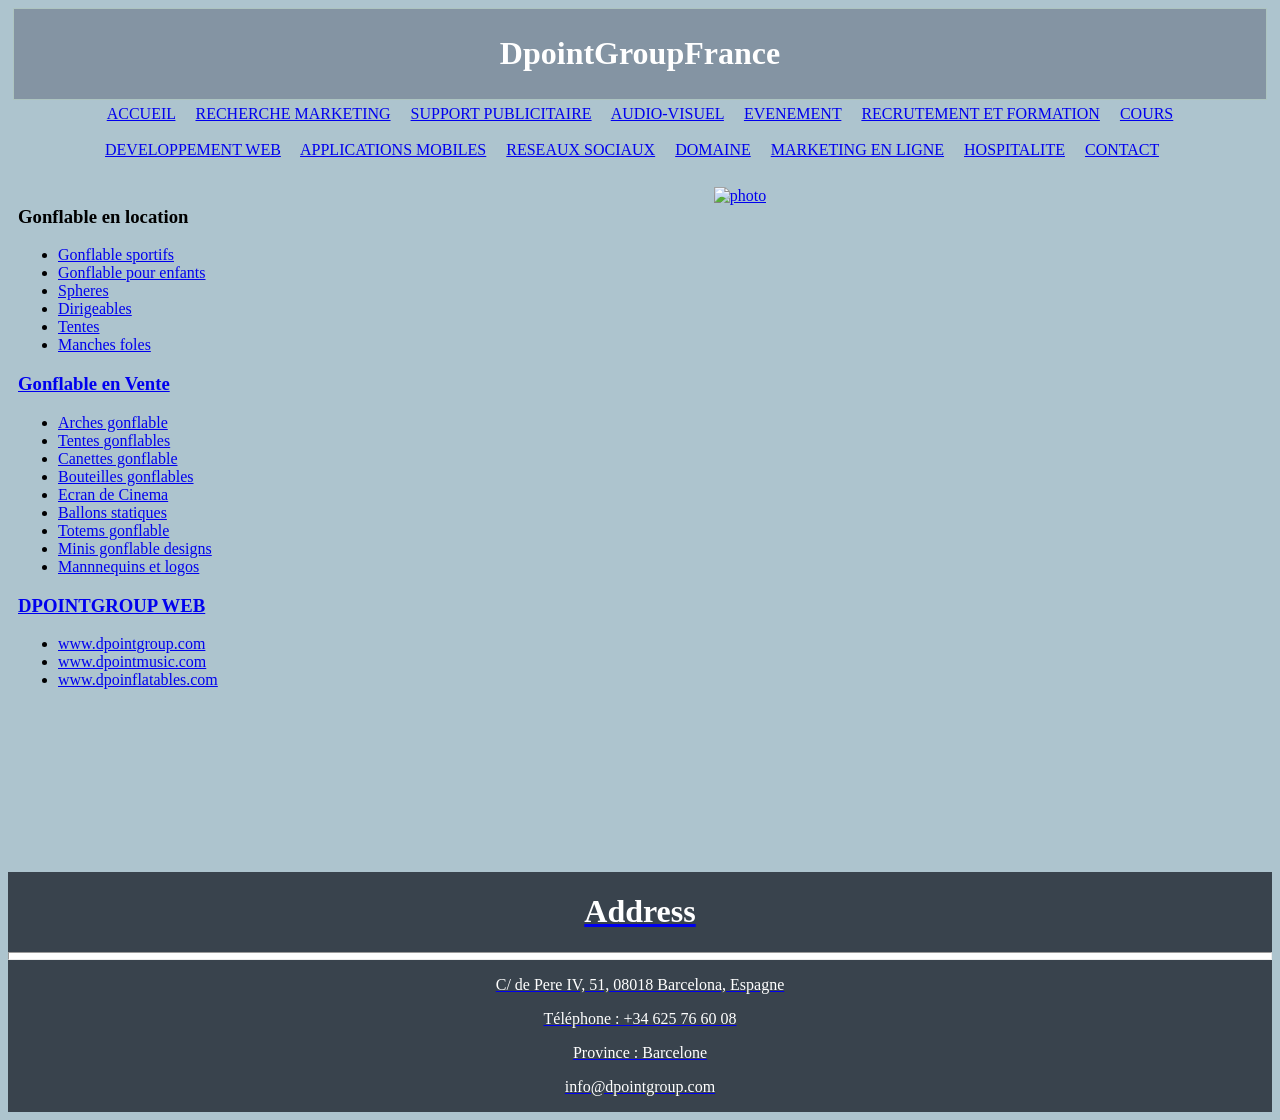
==== index.html @ 76bc161b "Initial commit" ====
<!DOCTYPE html>
<html lang="fr">

<head>
<meta charset="utf-8">
<title>Mon site web </title>
<link rel="stylesheet" href="site.css">
</head>

<body>
<div id="global">
	<div id="header"><h1>DpointGroupFrance </h1> </div>
	<div id="navigation"> <!---NAVIGATION </div>     "1105" --->
		<a href="index.html" class="nav-item nav-link active">ACCUEIL</a> &nbsp &nbsp;
		<a href="recherche.html" class="nav-item nav-link active">RECHERCHE MARKETING</a> &nbsp &nbsp;
        <a href="support.html" class="nav-item nav-link">SUPPORT PUBLICITAIRE</a> &nbsp &nbsp;
		<a href="audio.html" class="nav-item nav-link">AUDIO-VISUEL</a> &nbsp &nbsp;
		<a href="evenement.html" class="nav-item nav-link">EVENEMENT</a> &nbsp &nbsp;
		<a href="recrutement.html" class="nav-item nav-link">RECRUTEMENT ET FORMATION</a> &nbsp &nbsp; 
		<a href="cours.html" class="nav-item nav-link">COURS</a></br> </br>
		<a href="developement.html" class="nav-item nav-link">DEVELOPPEMENT WEB</a> &nbsp &nbsp; 
		<a href="application.html" class="nav-item nav-link">APPLICATIONS MOBILES</a> &nbsp &nbsp;
		<a href="reseaux.html" class="nav-item nav-link">RESEAUX SOCIAUX</a> &nbsp &nbsp;
		<a href="domaine.html" class="nav-item nav-link">DOMAINE</a> &nbsp &nbsp;
        <a href="marketing.html" class="nav-item nav-link">MARKETING EN LIGNE</a> &nbsp &nbsp;
		<a href="hospitalité.html" class="nav-item nav-link">HOSPITALITE</a> &nbsp &nbsp;
		<a href="contact.html" class="nav-item nav-link">CONTACT</a> &nbsp &nbsp;		        
	</div> </br>
	<div id="contenu">	
		<div id="left">
		<h3> Gonflable en location</h3></n>
			<ul> 				
				<li> <a href="http://www.dpinflatables.fr">Gonflable sportifs</n> </li>
				<li> <a href="http://www.dpinflatables.fr/">Gonflable pour enfants</n> </li>
				<li> <a href="http://www.dpinflatables.fr/">Spheres</n> </li>
				<li> <a href="http://www.dpinflatables.fr/">Dirigeables</n> </li>
				<li> <a href="http://www.dpinflatables.fr/">Tentes</n> </li>
				<li> <a href="construction.html">Manches foles</n> </li>
			</ul>
			
		<h3> Gonflable en Vente</h3></n>
			<ul> 				
				<li> <a href="http://www.dpinflatables.fr/">Arches gonflable</n> </li>
				<li> <a href="http://www.dpinflatables.fr/">Tentes gonflables</n> </li>
				<li> <a href="construction.html">Canettes gonflable</n> </li>
				<li> <a href="http://www.dpinflatables.fr/">Bouteilles gonflables</n> </li>
				<li> <a href="http://www.dpinflatables.fr/">Ecran de Cinema</n> </li>
				<li> <a href="http://www.dpinflatables.fr/">Ballons statiques</n> </li>
				<li> <a href="construction.html">Totems gonflable</n> </li>
				<li> <a href="http://www.dpinflatables.fr/">Minis gonflable designs </n> </li>
				<li> <a href="construction.html">Mannnequins et logos</n> </li>				
			</ul>
		<h3> DPOINTGROUP WEB</h3></n>
			<ul>
				<li> <a href="http://www.dpointgroup.com/">www.dpointgroup.com</n> </li>
				<li> <a href="http://www.dpointmusic.com/">www.dpointmusic.com</n> </li>
				<li> <a href="http://www.dpinflatables.com/">www.dpoinflatables.com</n></li>
			</ul>
				
				
			
		</div>
		<div id="rigth">
			<div class="overflow-hidden">
            <img  src="img/image.jpg" alt="photo",  height="675", width= auto;>		
        </div>
		</div>
	</div>
	<div id="footer">
		<h1 class="text-light mb-4">Address</h1> <hr>
                    <p class="mb-2"><i class="fa fa-map-marker-alt me-3"></i>C/ de Pere IV, 51, 08018 Barcelona, Espagne</p>
                    <p class="mb-2"><i class="fa fa-phone-alt me-3"></i>Téléphone : +34 625 76 60 08</p>
					<p class="mb-2"><i class="fa fa-envelope me-3"></i>Province : Barcelone</p>
                    <p class="mb-2"><i class="fa fa-envelope me-3"></i>info@dpointgroup.com</p>
	</div>
	
</div>



</body>
</html>
---- site.css ----
@charset "UTF-8"; 
#global{
	border:1px solid:#ADC4CE;
	background-color:#ADC4CE;
	
}
#header
{
	border: 1px solid #ADC4C0;
	background: #8494a3;
	height: 80px;
	margin: 5px;
	padding: 5px;
	text-align: center;
	color: #FFFFFF;
}
#navigation
{ text-align: center;
}

#contenu
{
	border: 0px solid #195B00;	
	background: #ADC4CE;
	padding: 5px; margin: 5px;
	min-height: 675px;
}
#left
{
	border: 0px solid #195B78;
	background: #ADC4CE;
	width: 200px;
	min-height: 675px;
	float: left;
	text-align: left;
	
}
#right
{
	border: 1px solid #BF040F; 
	background: #ADC4CE;
	min-height: 675px;
	margin-left: 160px;
	overflow: auto;
}

#footer
{
	border: 1px solid #CO13D2; background: #39434d;
	bottom: 20px;
	left: 2px;
	right: 2px;
	text-align: center;
	min-height: 100px;
	overflow: auto;
	color: #FFFFFF;
}

hr
{
background-color: white;
height: 7px;
}

img{
width: 70%;
height:50%;
tesxt-align : center;
margin: auto;


}
p
{
tesxt-align: center;
}





body
{
background-color:#ADC4CE;
tesxt-align: center;
}

hr
{
background-color: white;
height: 6px;
}

h1{ text-align: center;}
div
{ text-align: center;
margin: auto;
}


</style>
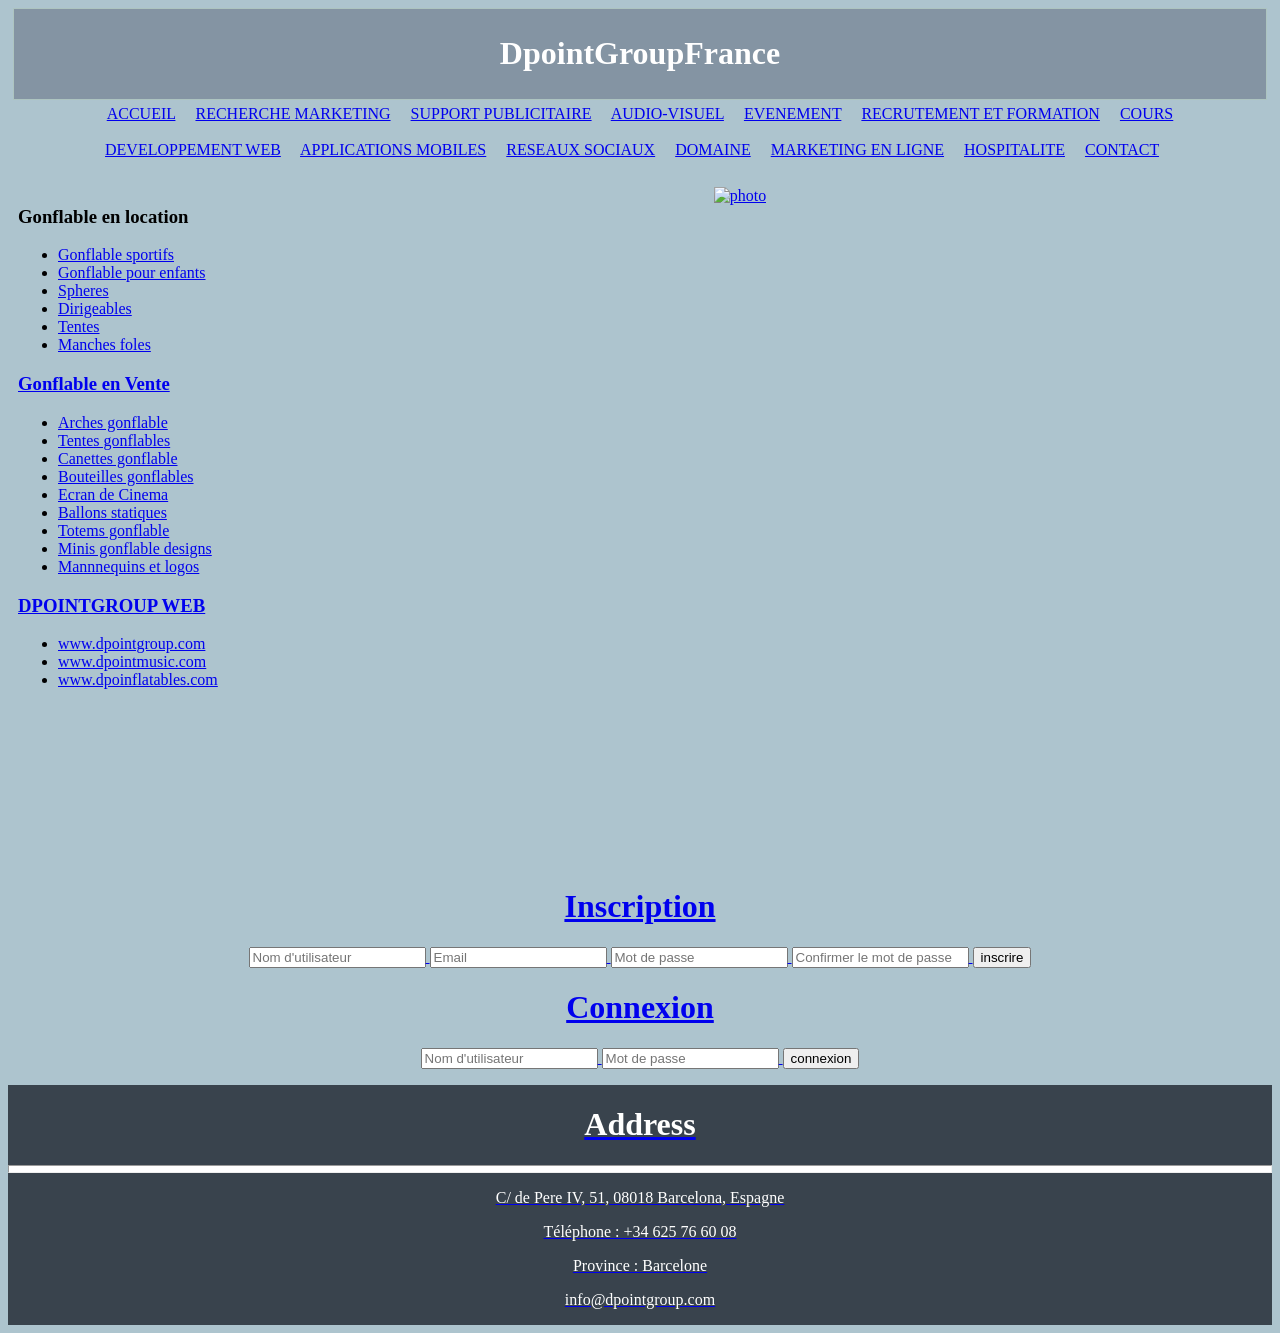
==== commit d47c5b63: "mise à jour page principale formulaire d'inscription" ====
--- a/index.html
+++ b/index.html
@@ -1,5 +1,5 @@
 <!DOCTYPE html>
-<html lang="fr">
+<html lang="fr">   <!--teste de page web-->
 
 <head>
 <meta charset="utf-8">
@@ -55,10 +55,7 @@
 				<li> <a href="http://www.dpointgroup.com/">www.dpointgroup.com</n> </li>
 				<li> <a href="http://www.dpointmusic.com/">www.dpointmusic.com</n> </li>
 				<li> <a href="http://www.dpinflatables.com/">www.dpoinflatables.com</n></li>
-			</ul>
-				
-				
-			
+			</ul>	
 		</div>
 		<div id="rigth">
 			<div class="overflow-hidden">
@@ -66,6 +63,27 @@
         </div>
 		</div>
 	</div>
+<p>
+	<h1>Inscription</h1>
+	<form id="registerForm">
+		<input type="text" id="username" placeholder="Nom d'utilisateur" required>
+		<input type="email" id="email" placeholder="Email" required>
+		<input type="password" id="password" placeholder="Mot de passe" required>
+		<input type="password" id="confirmPassword" placeholder="Confirmer le mot de passe" required>
+		<button type="submit">inscrire</button>
+	</form> 
+</p>
+<p>
+	<h1>Connexion</h1>
+	<form id="registerForm">
+		<input type="text" id="username" placeholder="Nom d'utilisateur" required>    
+		<input type="password" id="password" placeholder="Mot de passe" required> 
+		<button type="submit">connexion</button>
+	</form>
+</p>
+
+<script src="script.js"></script>
+
 	<div id="footer">
 		<h1 class="text-light mb-4">Address</h1> <hr>
                     <p class="mb-2"><i class="fa fa-map-marker-alt me-3"></i>C/ de Pere IV, 51, 08018 Barcelona, Espagne</p>
@@ -76,8 +94,5 @@
 	
 </div>
 
-
-
 </body>
 </html>  
-
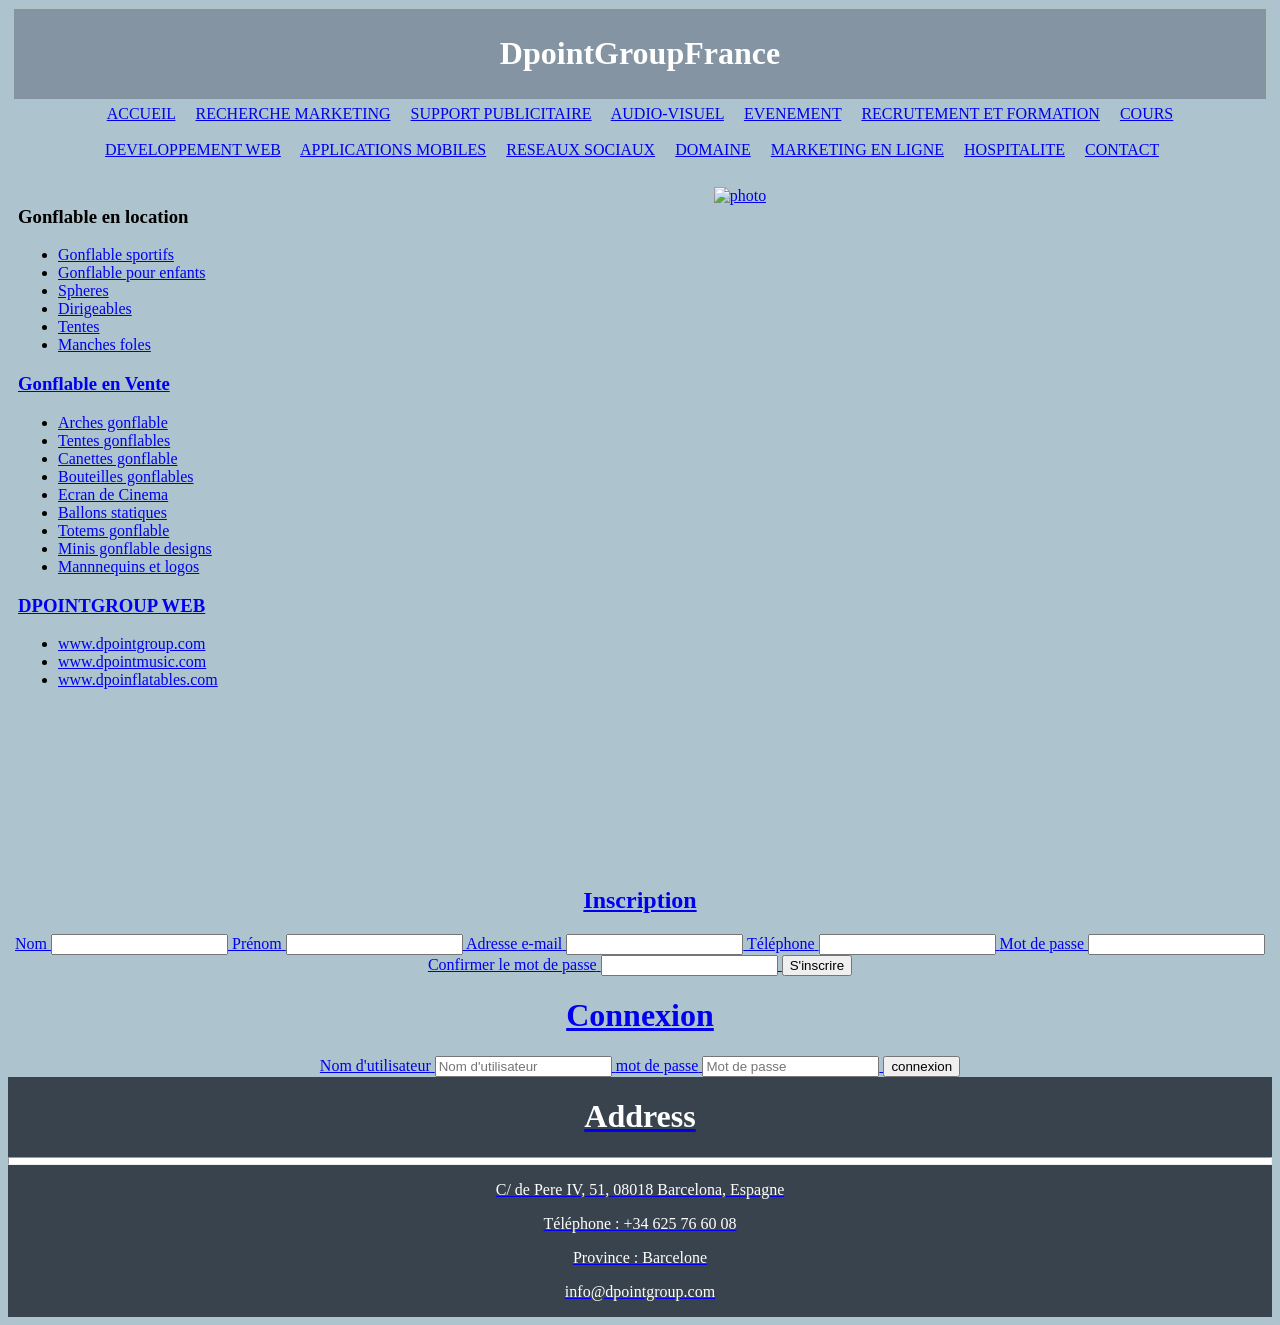
==== commit be00394f: "formulaire d'inscription Modification du formulaire" ====
--- a/index.html
+++ b/index.html
@@ -63,26 +63,64 @@
         </div>
 		</div>
 	</div>
+
+
 <p>
-	<h1>Inscription</h1>
-	<form id="registerForm">
-		<input type="text" id="username" placeholder="Nom d'utilisateur" required>
-		<input type="email" id="email" placeholder="Email" required>
-		<input type="password" id="password" placeholder="Mot de passe" required>
-		<input type="password" id="confirmPassword" placeholder="Confirmer le mot de passe" required>
-		<button type="submit">inscrire</button>
-	</form> 
-</p>
-<p>
-	<h1>Connexion</h1>
-	<form id="registerForm">
-		<input type="text" id="username" placeholder="Nom d'utilisateur" required>    
-		<input type="password" id="password" placeholder="Mot de passe" required> 
-		<button type="submit">connexion</button>
-	</form>
+	
+	<title>Formulaire d'inscription</title>
+    
+</head>
+<body>
+
+<div class="formulaire">
+    <h2>Inscription</h2>
+
+    <form action="#" method="post">
+
+        <label for="nom">Nom</label>
+        <input type="text" id="nom" name="nom" required>
+
+        <label for="prenom">Prénom</label>
+        <input type="text" id="prenom" name="prenom" required>
+
+        <label for="email">Adresse e-mail</label>
+        <input type="email" id="email" name="email" required>
+
+        <label for="telephone">Téléphone</label>
+        <input type="tel" id="telephone" name="telephone">
+
+        <label for="motdepasse">Mot de passe</label>
+        <input type="password" id="motdepasse" name="motdepasse" required>
+
+        <label for="confirmation">Confirmer le mot de passe</label>
+        <input type="password" id="confirmation" name="confirmation" required>
+
+        <input type="submit" value="S'inscrire">
+
+    </form>
+</div>
+
+</body>
 </p>
 
+
+
+<h1>Connexion</h1>
+<form id="registerForm">
+		<label for="nom">Nom d'utilisateur</label>
+		<input type="text" id="username" placeholder="Nom d'utilisateur" required> 
+		
+		<label for="mot de passe">mot de passe</label>
+		<input type="password" id="password" placeholder="Mot de passe" required> 
+
+		
+		<button type="submit">connexion</button>
+</form>
+
+
 <script src="script.js"></script>
+</div>
+</n>
 
 	<div id="footer">
 		<h1 class="text-light mb-4">Address</h1> <hr>
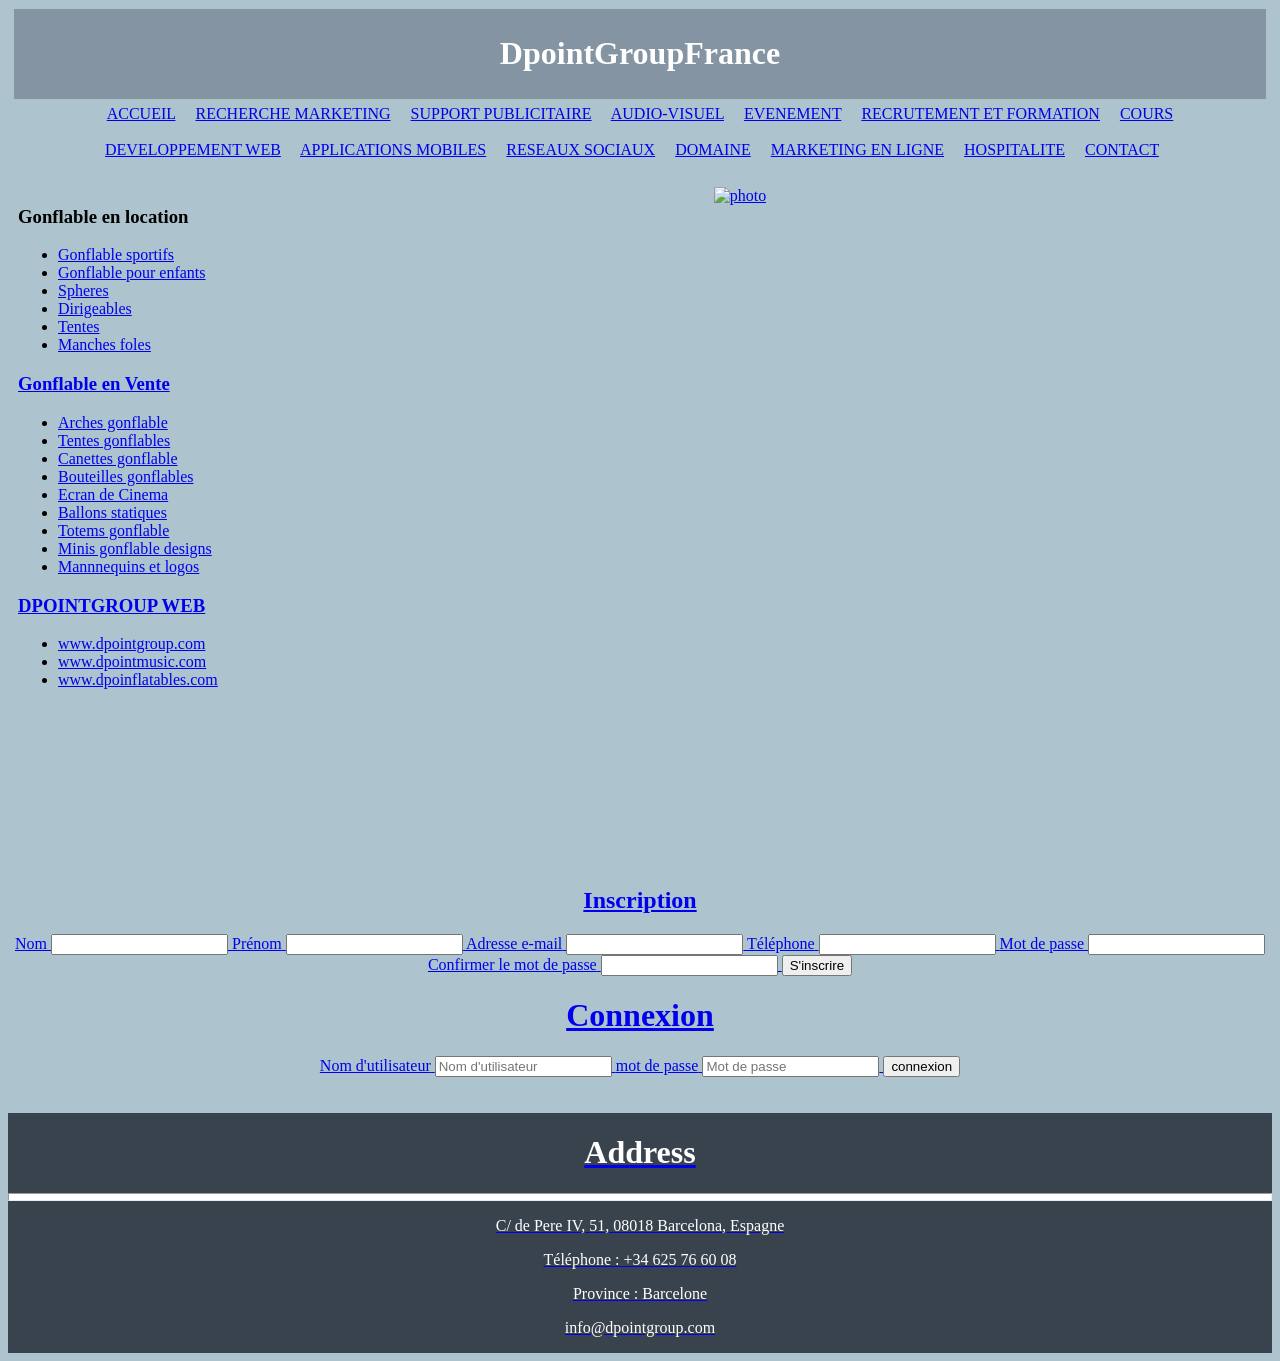
==== commit 29c09736: "Fix footer formatting in index.html retour en ligne" ====
--- a/index.html
+++ b/index.html
@@ -120,7 +120,7 @@
 
 <script src="script.js"></script>
 </div>
-</n>
+<br><br>
 
 	<div id="footer">
 		<h1 class="text-light mb-4">Address</h1> <hr>
